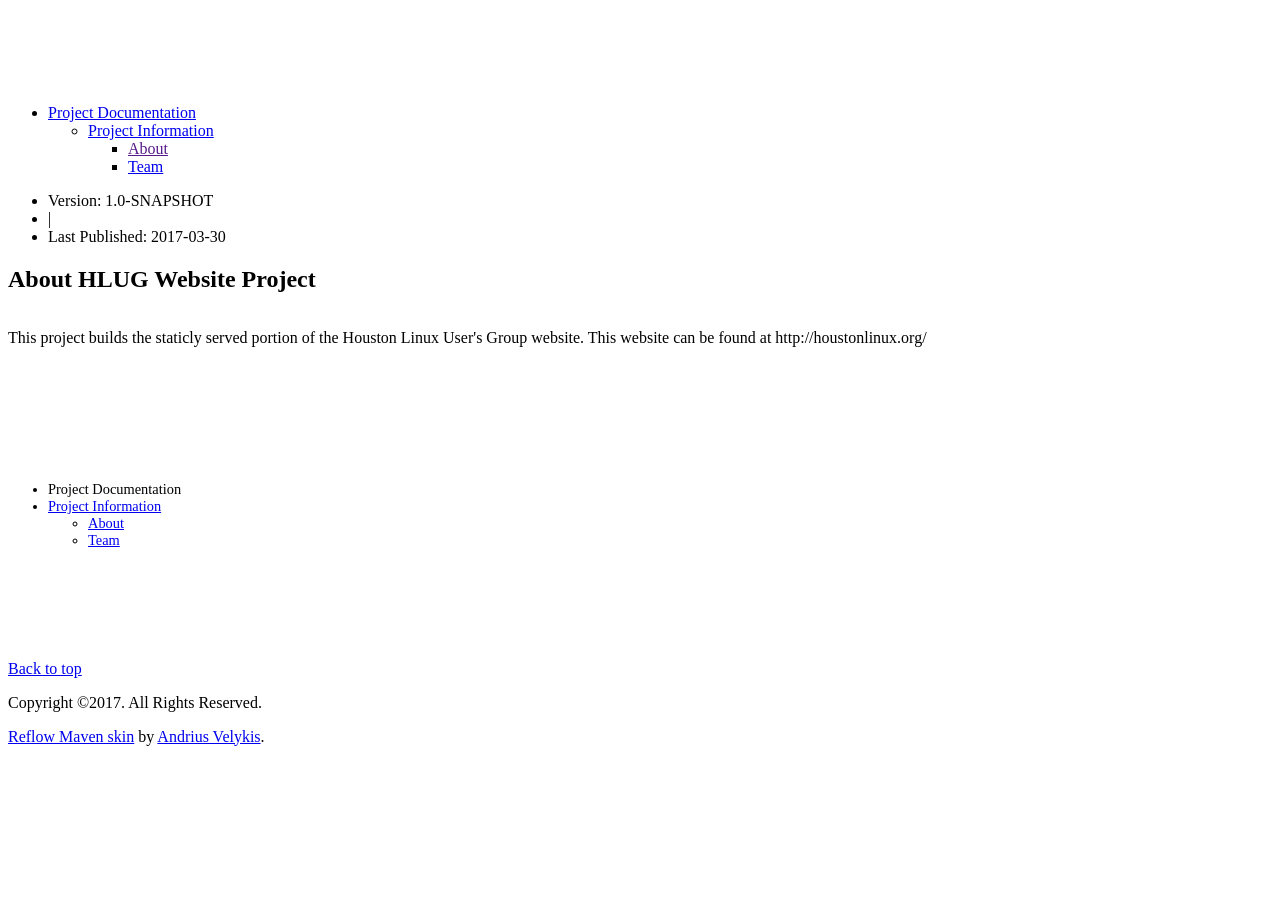
==== index.html @ 166399e0 "Creating site for 1.0-SNAPSHOT" ====
<!DOCTYPE html>
<!--
 Generated by Apache Maven Doxia at 2017-03-30
 Rendered using Reflow Maven Skin 1.1.1 (http://andriusvelykis.github.io/reflow-maven-skin)
-->
<html  xml:lang="en" lang="en">

	<head>
		<meta charset="UTF-8" />
		<title>HLUG Website Project &#x2013; About</title>
		<meta name="viewport" content="width=device-width, initial-scale=1.0" />
		<meta name="description" content="" />
		<meta http-equiv="content-language" content="en" />

		<link href="http://netdna.bootstrapcdn.com/bootswatch/2.3.2/spacelab/bootstrap.min.css" rel="stylesheet" />
		<link href="http://netdna.bootstrapcdn.com/twitter-bootstrap/2.3.1/css/bootstrap-responsive.min.css" rel="stylesheet" />
		<link href="./css/bootswatch.css" rel="stylesheet" />
		<link href="./css/reflow-skin.css" rel="stylesheet" />


		<link href="./css/lightbox.css" rel="stylesheet" />

		<link href="./css/site.css" rel="stylesheet" />
		<link href="./css/print.css" rel="stylesheet" media="print" />

		<!-- Le HTML5 shim, for IE6-8 support of HTML5 elements -->
		<!--[if lt IE 9]>
			<script src="http://html5shim.googlecode.com/svn/trunk/html5.js"></script>
		<![endif]-->



	</head>

	<body class="page-index project-website" data-spy="scroll" data-offset="60" data-target="#toc-scroll-target">

		<div class="navbar navbar-fixed-top">
			<div class="navbar-inner">
				<div class="container">
					<a class="btn btn-navbar" data-toggle="collapse" data-target="#top-nav-collapse">
						<span class="icon-bar"></span>
						<span class="icon-bar"></span>
						<span class="icon-bar"></span>
					</a>
					<div class="nav-collapse collapse" id="top-nav-collapse">
						<ul class="nav pull-right">
							<li class="dropdown active">
								<a href="#" class="dropdown-toggle" data-toggle="dropdown">Project Documentation <b class="caret"></b></a>
								<ul class="dropdown-menu">
									<li class="dropdown-submenu ">
										<a href="project-info.html" title="Project Information">Project Information</a>
										<ul class="dropdown-menu">
											<li class="active"><a href="" title="About">About</a></li>
											<li ><a href="team-list.html" title="Team">Team</a></li>
										</ul>
									</li>
								</ul>
							</li>
						</ul>
					</div><!--/.nav-collapse -->
				</div>
			</div>
		</div>

	<div class="container">

	<!-- Masthead
	================================================== -->

	<header>
		<div>
			<ul class="breadcrumb">
				<li class="projectVersion version-date">Version: 1.0-SNAPSHOT</li>
				<li class="divider">|</li>
				<li class="publishDate version-date">Last Published: 2017-03-30</li>
			</ul>
		</div>
	</header>

	<div class="main-body">
	<div class="row">
		<div class="span12">
			<div class="body-content">
<div class="section"> 
 <div class="page-header">
  <h2 id="About_HLUG_Website_Project">About HLUG Website Project</h2>
 </div> 
 <a name="About_HLUG_Website_Project"></a> 
 <p>This project builds the staticly served portion of the Houston Linux User's Group website. This website can be found at http://houstonlinux.org/</p> 
</div>
			</div>
		</div>
	</div>
	</div>

	</div><!-- /container -->

	<!-- Footer
	================================================== -->
	<footer class="well">
		<div class="container">
			<div class="row">
				<div class="span9 bottom-nav">
					<ul class="nav nav-list">
						<li class="nav-header">Project Documentation</li>
						<li >
							<a href="project-info.html" title="Project Information">Project Information <i class="icon-chevron-down"></i></a>
							<ul class="nav nav-list">
						<li class="active">
							<a href="#" title="About">About</a>
						</li>
						<li >
							<a href="team-list.html" title="Team">Team</a>
						</li>
							</ul>
						</li>
					</ul>
				</div>
			</div>
		</div>
	</footer>

	<div class="container subfooter">
		<div class="row">
			<div class="span12">
				<p class="pull-right"><a href="#">Back to top</a></p>
				<p class="copyright">Copyright &copy;2017. All Rights Reserved.</p>
				<p><a href="http://github.com/andriusvelykis/reflow-maven-skin" title="Reflow Maven skin">Reflow Maven skin</a> by <a href="http://andrius.velykis.lt" target="_blank" title="Andrius Velykis">Andrius Velykis</a>.</p>
			</div>
		</div>
	</div>

	<!-- Le javascript
	================================================== -->
	<!-- Placed at the end of the document so the pages load faster -->
	<script src="http://ajax.googleapis.com/ajax/libs/jquery/1.9.1/jquery.min.js"></script>

	<script src="http://netdna.bootstrapcdn.com/twitter-bootstrap/2.3.2/js/bootstrap.min.js"></script>
	<script src="./js/lightbox.min.js"></script>
	<script src="./js/reflow-scroll.js"></script>

	<script src="./js/reflow-skin.js"></script>

	</body>
</html>
---- css/bootswatch.css ----
body {
  padding-top: 80px;
  padding-bottom: 20px;
}

.navbar a > i {
  opacity: 0.5;
}

.navbar a:hover > i {
  opacity: 1;
}

.subhead {
  padding-bottom: 0;
  margin-bottom: 9px;
}

.subhead h1 {
  font-size: 54px;
}


@media (max-width: 480px) {

  .modal {
    position: fixed !important;
    top: 25% !important;
  }
}


@media (max-width: 767px) {

  body {
    padding-top: 0;
  }
}

/* Portrait tablet to landscape and desktop */
@media (min-width: 768px) and (max-width: 979px) {

  .thumbnail p {
    font-size: 12px;
  }

  .thumbnail .btn {
    padding: 8px 12px;
    font-size: 12px;
  }
}

@media (min-width: 768px) and (max-width: 979px) {

  /* Remove any padding from the body */
  body {
    padding-top: 0;
  }
}

@media (max-width: 980px) {

  /* Unfloat brand */
  .navbar-fixed-top .brand {
    float: left;
    margin-left: 0;
    padding-left: 10px;
    padding-right: 10px;
  }
}
---- css/reflow-skin.css ----
/* Jumps to in-page links (e.g. page.html#foo) do not honor fixed navbar.
   Use pseudo element to move them down.
   Taken from http://nicolasgallagher.com/jump-links-and-viewport-positioning/demo/#method-B
 */
h1[id]:before,
h2[id]:before,
h3[id]:before,
h4[id]:before,
h5[id]:before,
h6[id]:before,
a[name]:before {
    display:block; 
    content:""; 
    height:90px; 
    margin:-90px 0 0; 
}


/* Fixed subnav support: */

/* Fixed subnav on scroll, but only for 980px and up (sorry IE!) */
@media (min-width: 980px) {
  .navbar.affix {
    position: fixed;
    top: 40px;
    right: 0;
    left: 0;
    z-index: 1020; /* 10 less than .navbar-fixed to prevent any overlap */
    margin-bottom: 0;
  }
  
  .navbar.affix .navbar-inner {
    border-width: 0 0 1px;
    padding-right: 0;
    padding-left: 0;
    -webkit-border-radius: 0;
       -moz-border-radius: 0;
            border-radius: 0;
    -webkit-box-shadow: inset 0 -1px 0 rgba(0, 0, 0, 0.1), 0 1px 10px rgba(0, 0, 0, 0.1);
       -moz-box-shadow: inset 0 -1px 0 rgba(0, 0, 0, 0.1), 0 1px 10px rgba(0, 0, 0, 0.1);
            box-shadow: inset 0 -1px 0 rgba(0, 0, 0, 0.1), 0 1px 10px rgba(0, 0, 0, 0.1);
  }

  .navbar.affix .container {
    width: 940px;
  }
}

/* Other screen sizes navbar container width */
@media (min-width: 1200px) {
  .navbar.affix .container {
    width: 1170px;
  }
}

@media (max-width: 979px) {
  .navbar.affix {
    position: static;
  }

  /* Give a positive z-index to ToC bar, otherwise the pseudo elements before may overlap and
     make the button unclickable. */
  #toc-bar {
    position: relative;
    z-index:1020;
    margin-bottom: 20px;
  }

}

/* Fix for header links - do not color/underline them */
#banner a {
	color: inherit;
	text-decoration: inherit;
}


/* Footer */

footer.well {
  padding: 50px 0;
  margin-top: 70px;
  margin-bottom: 0;
  -webkit-border-radius: 0;
     -moz-border-radius: 0;
          border-radius: 0;
  border-right: 0;
  border-left: 0;
  font-size: 90%;
}

footer.well p,
.subfooter p {
  margin-bottom: 0;
}

.subfooter {
  padding: 30px 0;
}
---- css/site.css ----
/* You can override this file with your own styles */
---- css/print.css ----
.navbar,
.breadcrumb,
.toc-separator
#toc-bar,
#toc-sidebar,
footer,
.subfooter {
	display: none !important;
}

body {
  padding-top: 0px !important;
}

/* CSS below taken from HTML5 Boilerplate */
* {
  background: transparent !important;
  color: #000 !important; /* Black prints faster: h5bp.com/s */
  box-shadow:none !important;
  text-shadow: none !important;
}

a,
a:visited {
  text-decoration: underline;
}

a[href]:after {
  content: " (" attr(href) ")";
}

abbr[title]:after {
  content: " (" attr(title) ")";
}

/*
 * Don't show links for images, or javascript/internal links, or header links
 */

header a:after,
.ir a:after,
a[href^="javascript:"]:after,
a[href^="#"]:after {
  content: "" !important;
}

pre,
blockquote {
  border: 1px solid #999;
  page-break-inside: avoid;
}

thead {
  display: table-header-group; /* h5bp.com/t */
}

tr,
img {
  page-break-inside: avoid;
}

img {
  max-width: 100% !important;
}

@page {
  margin: 0.5cm;
}

p,
h2,
h3 {
  orphans: 3;
  widows: 3;
}

h2,
h3 {
  page-break-after: avoid;
}
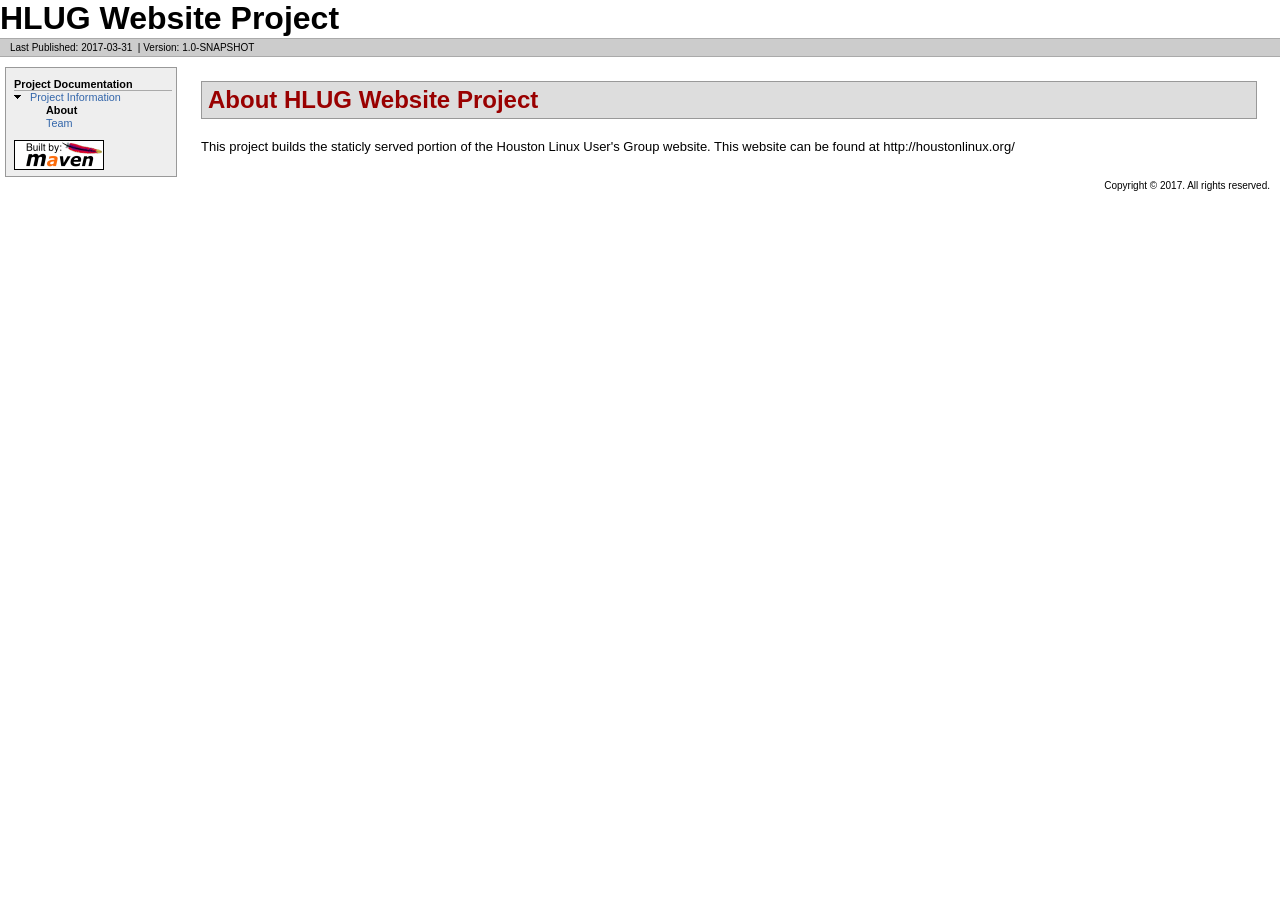
==== commit 6f5a16a1: "Creating site for 1.0-SNAPSHOT" ====
--- a/index.html
+++ b/index.html
@@ -1,146 +1,81 @@
-
-<!DOCTYPE html>
-<!--
- Generated by Apache Maven Doxia at 2017-03-30
- Rendered using Reflow Maven Skin 1.1.1 (http://andriusvelykis.github.io/reflow-maven-skin)
--->
-<html  xml:lang="en" lang="en">
-
-	<head>
-		<meta charset="UTF-8" />
-		<title>HLUG Website Project &#x2013; About</title>
-		<meta name="viewport" content="width=device-width, initial-scale=1.0" />
-		<meta name="description" content="" />
-		<meta http-equiv="content-language" content="en" />
-
-		<link href="http://netdna.bootstrapcdn.com/bootswatch/2.3.2/spacelab/bootstrap.min.css" rel="stylesheet" />
-		<link href="http://netdna.bootstrapcdn.com/twitter-bootstrap/2.3.1/css/bootstrap-responsive.min.css" rel="stylesheet" />
-		<link href="./css/bootswatch.css" rel="stylesheet" />
-		<link href="./css/reflow-skin.css" rel="stylesheet" />
-
-
-		<link href="./css/lightbox.css" rel="stylesheet" />
-
-		<link href="./css/site.css" rel="stylesheet" />
-		<link href="./css/print.css" rel="stylesheet" media="print" />
-
-		<!-- Le HTML5 shim, for IE6-8 support of HTML5 elements -->
-		<!--[if lt IE 9]>
-			<script src="http://html5shim.googlecode.com/svn/trunk/html5.js"></script>
-		<![endif]-->
-
-
-
-	</head>
-
-	<body class="page-index project-website" data-spy="scroll" data-offset="60" data-target="#toc-scroll-target">
-
-		<div class="navbar navbar-fixed-top">
-			<div class="navbar-inner">
-				<div class="container">
-					<a class="btn btn-navbar" data-toggle="collapse" data-target="#top-nav-collapse">
-						<span class="icon-bar"></span>
-						<span class="icon-bar"></span>
-						<span class="icon-bar"></span>
-					</a>
-					<div class="nav-collapse collapse" id="top-nav-collapse">
-						<ul class="nav pull-right">
-							<li class="dropdown active">
-								<a href="#" class="dropdown-toggle" data-toggle="dropdown">Project Documentation <b class="caret"></b></a>
-								<ul class="dropdown-menu">
-									<li class="dropdown-submenu ">
-										<a href="project-info.html" title="Project Information">Project Information</a>
-										<ul class="dropdown-menu">
-											<li class="active"><a href="" title="About">About</a></li>
-											<li ><a href="team-list.html" title="Team">Team</a></li>
-										</ul>
-									</li>
-								</ul>
-							</li>
-						</ul>
-					</div><!--/.nav-collapse -->
-				</div>
-			</div>
-		</div>
-
-	<div class="container">
-
-	<!-- Masthead
-	================================================== -->
-
-	<header>
-		<div>
-			<ul class="breadcrumb">
-				<li class="projectVersion version-date">Version: 1.0-SNAPSHOT</li>
-				<li class="divider">|</li>
-				<li class="publishDate version-date">Last Published: 2017-03-30</li>
-			</ul>
-		</div>
-	</header>
-
-	<div class="main-body">
-	<div class="row">
-		<div class="span12">
-			<div class="body-content">
-<div class="section"> 
- <div class="page-header">
-  <h2 id="About_HLUG_Website_Project">About HLUG Website Project</h2>
- </div> 
- <a name="About_HLUG_Website_Project"></a> 
- <p>This project builds the staticly served portion of the Houston Linux User's Group website. This website can be found at http://houstonlinux.org/</p> 
-</div>
-			</div>
-		</div>
-	</div>
-	</div>
-
-	</div><!-- /container -->
-
-	<!-- Footer
-	================================================== -->
-	<footer class="well">
-		<div class="container">
-			<div class="row">
-				<div class="span9 bottom-nav">
-					<ul class="nav nav-list">
-						<li class="nav-header">Project Documentation</li>
-						<li >
-							<a href="project-info.html" title="Project Information">Project Information <i class="icon-chevron-down"></i></a>
-							<ul class="nav nav-list">
-						<li class="active">
-							<a href="#" title="About">About</a>
-						</li>
-						<li >
-							<a href="team-list.html" title="Team">Team</a>
-						</li>
-							</ul>
-						</li>
-					</ul>
-				</div>
-			</div>
-		</div>
-	</footer>
-
-	<div class="container subfooter">
-		<div class="row">
-			<div class="span12">
-				<p class="pull-right"><a href="#">Back to top</a></p>
-				<p class="copyright">Copyright &copy;2017. All Rights Reserved.</p>
-				<p><a href="http://github.com/andriusvelykis/reflow-maven-skin" title="Reflow Maven skin">Reflow Maven skin</a> by <a href="http://andrius.velykis.lt" target="_blank" title="Andrius Velykis">Andrius Velykis</a>.</p>
-			</div>
-		</div>
-	</div>
-
-	<!-- Le javascript
-	================================================== -->
-	<!-- Placed at the end of the document so the pages load faster -->
-	<script src="http://ajax.googleapis.com/ajax/libs/jquery/1.9.1/jquery.min.js"></script>
-
-	<script src="http://netdna.bootstrapcdn.com/twitter-bootstrap/2.3.2/js/bootstrap.min.js"></script>
-	<script src="./js/lightbox.min.js"></script>
-	<script src="./js/reflow-scroll.js"></script>
-
-	<script src="./js/reflow-skin.js"></script>
-
-	</body>
+<!DOCTYPE html PUBLIC "-//W3C//DTD XHTML 1.0 Transitional//EN" "http://www.w3.org/TR/xhtml1/DTD/xhtml1-transitional.dtd">
+<!-- Generated by Apache Maven Doxia Site Renderer 1.7.4 at 2017-03-31 -->
+<html xmlns="http://www.w3.org/1999/xhtml" xml:lang="en" lang="en">
+  <head>
+    <meta http-equiv="Content-Type" content="text/html; charset=UTF-8" />
+    <title>HLUG Website Project &#x2013; About</title>
+    <style type="text/css" media="all">
+      @import url("./css/maven-base.css");
+      @import url("./css/maven-theme.css");
+      @import url("./css/site.css");
+    </style>
+    <link rel="stylesheet" href="./css/print.css" type="text/css" media="print" />
+    <meta http-equiv="Content-Language" content="en" />
+        
+        </head>
+  <body class="composite">
+    <div id="banner">
+                    <div id="bannerLeft">
+                HLUG Website Project
+                </div>
+                    <div class="clear">
+        <hr/>
+      </div>
+    </div>
+    <div id="breadcrumbs">
+          
+                <div class="xleft">
+        <span id="publishDate">Last Published: 2017-03-31</span>
+                  &nbsp;| <span id="projectVersion">Version: 1.0-SNAPSHOT</span>
+                      </div>
+            <div class="xright">      
+      </div>
+      <div class="clear">
+        <hr/>
+      </div>
+    </div>
+    <div id="leftColumn">
+      <div id="navcolumn">
+           
+                                <h5>Project Documentation</h5>
+                  <ul>
+                                                                                                <li class="expanded">
+                          <a href="project-info.html" title="Project Information">Project Information</a>
+                    <ul>
+                      <li class="none">
+            <strong>About</strong>
+          </li>
+                      <li class="none">
+                          <a href="team-list.html" title="Team">Team</a>
+            </li>
+              </ul>
+        </li>
+          </ul>
+                             <a href="http://maven.apache.org/" title="Built by Maven" class="poweredBy">
+        <img class="poweredBy" alt="Built by Maven" src="./images/logos/maven-feather.png" />
+      </a>
+                 
+            </div>
+    </div>
+    <div id="bodyColumn">
+      <div id="contentBox">
+        <div class="section">
+<h2><a name="About_HLUG_Website_Project"></a>About HLUG Website Project</h2><a name="About_HLUG_Website_Project"></a>
+<p>This project builds the staticly served portion of the Houston Linux User's Group
+    website.  This website can be found at http://houstonlinux.org/</p></div>
+      </div>
+    </div>
+    <div class="clear">
+      <hr/>
+    </div>
+    <div id="footer">
+      <div class="xright">
+              Copyright &#169;                   2017.
+          All rights reserved.    
+                  </div>
+      <div class="clear">
+        <hr/>
+      </div>
+    </div>
+  </body>
 </html>
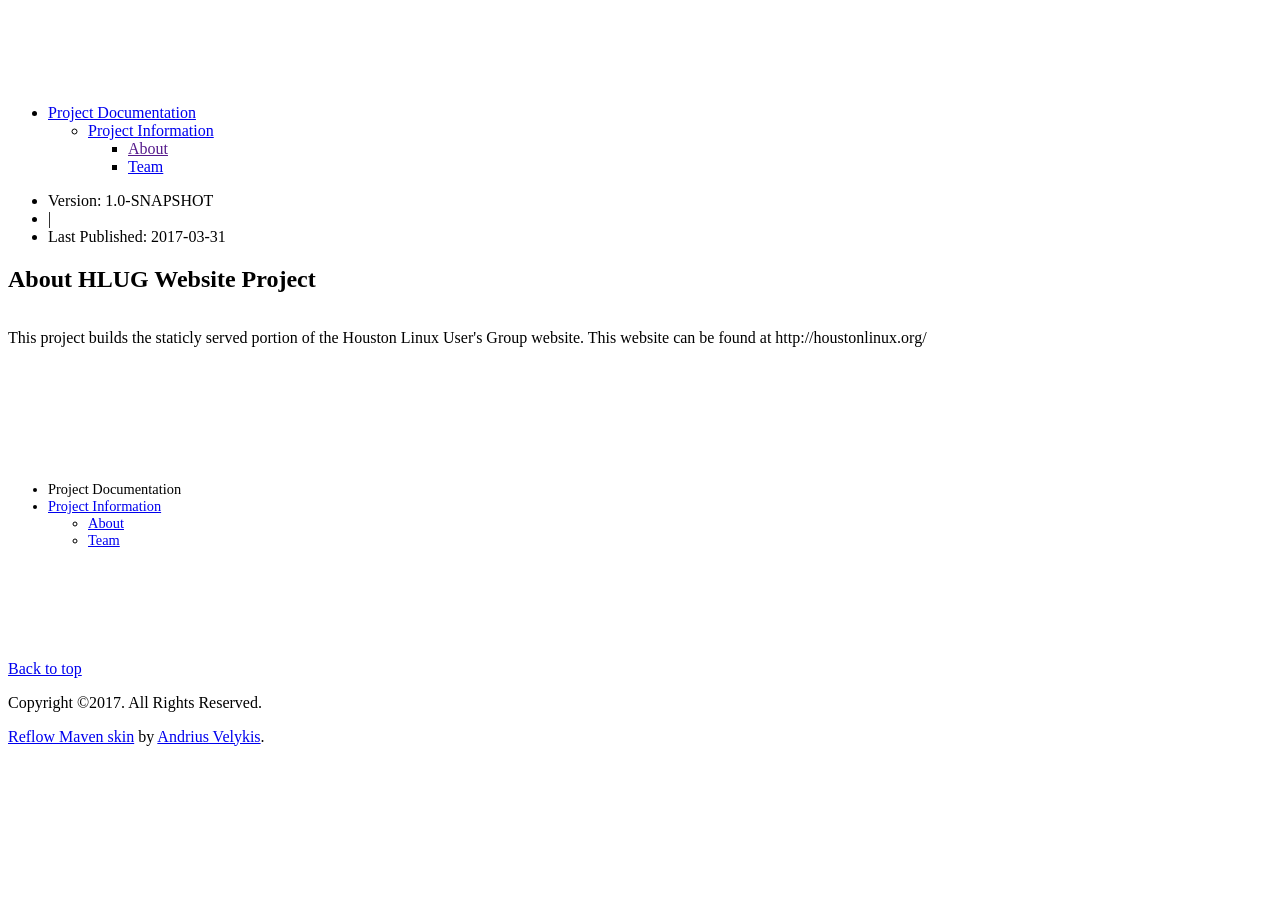
==== commit 84a8975f: "Creating site for 1.0-SNAPSHOT" ====
--- a/index.html
+++ b/index.html
@@ -1,81 +1,146 @@
-<!DOCTYPE html PUBLIC "-//W3C//DTD XHTML 1.0 Transitional//EN" "http://www.w3.org/TR/xhtml1/DTD/xhtml1-transitional.dtd">
-<!-- Generated by Apache Maven Doxia Site Renderer 1.7.4 at 2017-03-31 -->
-<html xmlns="http://www.w3.org/1999/xhtml" xml:lang="en" lang="en">
-  <head>
-    <meta http-equiv="Content-Type" content="text/html; charset=UTF-8" />
-    <title>HLUG Website Project &#x2013; About</title>
-    <style type="text/css" media="all">
-      @import url("./css/maven-base.css");
-      @import url("./css/maven-theme.css");
-      @import url("./css/site.css");
-    </style>
-    <link rel="stylesheet" href="./css/print.css" type="text/css" media="print" />
-    <meta http-equiv="Content-Language" content="en" />
-        
-        </head>
-  <body class="composite">
-    <div id="banner">
-                    <div id="bannerLeft">
-                HLUG Website Project
-                </div>
-                    <div class="clear">
-        <hr/>
-      </div>
-    </div>
-    <div id="breadcrumbs">
-          
-                <div class="xleft">
-        <span id="publishDate">Last Published: 2017-03-31</span>
-                  &nbsp;| <span id="projectVersion">Version: 1.0-SNAPSHOT</span>
-                      </div>
-            <div class="xright">      
-      </div>
-      <div class="clear">
-        <hr/>
-      </div>
-    </div>
-    <div id="leftColumn">
-      <div id="navcolumn">
-           
-                                <h5>Project Documentation</h5>
-                  <ul>
-                                                                                                <li class="expanded">
-                          <a href="project-info.html" title="Project Information">Project Information</a>
-                    <ul>
-                      <li class="none">
-            <strong>About</strong>
-          </li>
-                      <li class="none">
-                          <a href="team-list.html" title="Team">Team</a>
-            </li>
-              </ul>
-        </li>
-          </ul>
-                             <a href="http://maven.apache.org/" title="Built by Maven" class="poweredBy">
-        <img class="poweredBy" alt="Built by Maven" src="./images/logos/maven-feather.png" />
-      </a>
-                 
-            </div>
-    </div>
-    <div id="bodyColumn">
-      <div id="contentBox">
-        <div class="section">
-<h2><a name="About_HLUG_Website_Project"></a>About HLUG Website Project</h2><a name="About_HLUG_Website_Project"></a>
-<p>This project builds the staticly served portion of the Houston Linux User's Group
-    website.  This website can be found at http://houstonlinux.org/</p></div>
-      </div>
-    </div>
-    <div class="clear">
-      <hr/>
-    </div>
-    <div id="footer">
-      <div class="xright">
-              Copyright &#169;                   2017.
-          All rights reserved.    
-                  </div>
-      <div class="clear">
-        <hr/>
-      </div>
-    </div>
-  </body>
+
+<!DOCTYPE html>
+<!--
+ Generated by Apache Maven Doxia at 2017-03-31
+ Rendered using Reflow Maven Skin @project.version@ (http://andriusvelykis.github.io/reflow-maven-skin)
+-->
+<html  xml:lang="en" lang="en">
+
+	<head>
+		<meta charset="UTF-8" />
+		<title>HLUG Website Project &#x2013; About</title>
+		<meta name="viewport" content="width=device-width, initial-scale=1.0" />
+		<meta name="description" content="" />
+		<meta http-equiv="content-language" content="en" />
+
+		<link href="https://netdna.bootstrapcdn.com/bootswatch/2.3.2/spacelab/bootstrap.min.css" rel="stylesheet" />
+		<link href="https://netdna.bootstrapcdn.com/twitter-bootstrap/2.3.1/css/bootstrap-responsive.min.css" rel="stylesheet" />
+		<link href="./css/bootswatch.css" rel="stylesheet" />
+		<link href="./css/reflow-skin.css" rel="stylesheet" />
+
+
+		<link href="./css/lightbox.css" rel="stylesheet" />
+
+		<link href="./css/site.css" rel="stylesheet" />
+		<link href="./css/print.css" rel="stylesheet" media="print" />
+
+		<!-- Le HTML5 shim, for IE6-8 support of HTML5 elements -->
+		<!--[if lt IE 9]>
+			<script src="http://html5shim.googlecode.com/svn/trunk/html5.js"></script>
+		<![endif]-->
+
+
+
+	</head>
+
+	<body class="page-index project-website" data-spy="scroll" data-offset="60" data-target="#toc-scroll-target">
+
+		<div class="navbar navbar-fixed-top">
+			<div class="navbar-inner">
+				<div class="container">
+					<a class="btn btn-navbar" data-toggle="collapse" data-target="#top-nav-collapse">
+						<span class="icon-bar"></span>
+						<span class="icon-bar"></span>
+						<span class="icon-bar"></span>
+					</a>
+					<div class="nav-collapse collapse" id="top-nav-collapse">
+						<ul class="nav pull-right">
+							<li class="dropdown active">
+								<a href="#" class="dropdown-toggle" data-toggle="dropdown">Project Documentation <b class="caret"></b></a>
+								<ul class="dropdown-menu">
+									<li class="dropdown-submenu ">
+										<a href="project-info.html" title="Project Information">Project Information</a>
+										<ul class="dropdown-menu">
+											<li class="active"><a href="" title="About">About</a></li>
+											<li ><a href="team-list.html" title="Team">Team</a></li>
+										</ul>
+									</li>
+								</ul>
+							</li>
+						</ul>
+					</div><!--/.nav-collapse -->
+				</div>
+			</div>
+		</div>
+
+	<div class="container">
+
+	<!-- Masthead
+	================================================== -->
+
+	<header>
+		<div>
+			<ul class="breadcrumb">
+				<li class="projectVersion version-date">Version: 1.0-SNAPSHOT</li>
+				<li class="divider">|</li>
+				<li class="publishDate version-date">Last Published: 2017-03-31</li>
+			</ul>
+		</div>
+	</header>
+
+	<div class="main-body">
+	<div class="row">
+		<div class="span12">
+			<div class="body-content">
+<div class="section"> 
+ <div class="page-header">
+  <h2 id="About_HLUG_Website_Project">About HLUG Website Project</h2>
+ </div> 
+ <a name="About_HLUG_Website_Project"></a> 
+ <p>This project builds the staticly served portion of the Houston Linux User's Group website. This website can be found at http://houstonlinux.org/</p> 
+</div>
+			</div>
+		</div>
+	</div>
+	</div>
+
+	</div><!-- /container -->
+
+	<!-- Footer
+	================================================== -->
+	<footer class="well">
+		<div class="container">
+			<div class="row">
+				<div class="span9 bottom-nav">
+					<ul class="nav nav-list">
+						<li class="nav-header">Project Documentation</li>
+						<li >
+							<a href="project-info.html" title="Project Information">Project Information <i class="icon-chevron-down"></i></a>
+							<ul class="nav nav-list">
+						<li class="active">
+							<a href="#" title="About">About</a>
+						</li>
+						<li >
+							<a href="team-list.html" title="Team">Team</a>
+						</li>
+							</ul>
+						</li>
+					</ul>
+				</div>
+			</div>
+		</div>
+	</footer>
+
+	<div class="container subfooter">
+		<div class="row">
+			<div class="span12">
+				<p class="pull-right"><a href="#">Back to top</a></p>
+				<p class="copyright">Copyright &copy;2017. All Rights Reserved.</p>
+				<p><a href="http://github.com/andriusvelykis/reflow-maven-skin" title="Reflow Maven skin">Reflow Maven skin</a> by <a href="http://andrius.velykis.lt" target="_blank" title="Andrius Velykis">Andrius Velykis</a>.</p>
+			</div>
+		</div>
+	</div>
+
+	<!-- Le javascript
+	================================================== -->
+	<!-- Placed at the end of the document so the pages load faster -->
+	<script src="https://ajax.googleapis.com/ajax/libs/jquery/1.9.1/jquery.min.js"></script>
+
+	<script src="https://netdna.bootstrapcdn.com/twitter-bootstrap/2.3.2/js/bootstrap.min.js"></script>
+	<script src="./js/lightbox.min.js"></script>
+	<script src="./js/reflow-scroll.js"></script>
+
+	<script src="./js/reflow-skin.js"></script>
+
+	</body>
 </html>
--- a/css/bootswatch.css
+++ b/css/bootswatch.css
@@ -0,0 +1,70 @@
+body {
+  padding-top: 80px;
+  padding-bottom: 20px;
+}
+
+.navbar a > i {
+  opacity: 0.5;
+}
+
+.navbar a:hover > i {
+  opacity: 1;
+}
+
+.subhead {
+  padding-bottom: 0;
+  margin-bottom: 9px;
+}
+
+.subhead h1 {
+  font-size: 54px;
+}
+
+
+@media (max-width: 480px) {
+
+  .modal {
+    position: fixed !important;
+    top: 25% !important;
+  }
+}
+
+
+@media (max-width: 767px) {
+
+  body {
+    padding-top: 0;
+  }
+}
+
+/* Portrait tablet to landscape and desktop */
+@media (min-width: 768px) and (max-width: 979px) {
+
+  .thumbnail p {
+    font-size: 12px;
+  }
+
+  .thumbnail .btn {
+    padding: 8px 12px;
+    font-size: 12px;
+  }
+}
+
+@media (min-width: 768px) and (max-width: 979px) {
+
+  /* Remove any padding from the body */
+  body {
+    padding-top: 0;
+  }
+}
+
+@media (max-width: 980px) {
+
+  /* Unfloat brand */
+  .navbar-fixed-top .brand {
+    float: left;
+    margin-left: 0;
+    padding-left: 10px;
+    padding-right: 10px;
+  }
+}
--- a/css/reflow-skin.css
+++ b/css/reflow-skin.css
@@ -0,0 +1,99 @@
+/* Jumps to in-page links (e.g. page.html#foo) do not honor fixed navbar.
+   Use pseudo element to move them down.
+   Taken from http://nicolasgallagher.com/jump-links-and-viewport-positioning/demo/#method-B
+ */
+h1[id]:before,
+h2[id]:before,
+h3[id]:before,
+h4[id]:before,
+h5[id]:before,
+h6[id]:before,
+a[name]:before {
+    display:block; 
+    content:""; 
+    height:90px; 
+    margin:-90px 0 0; 
+}
+
+
+/* Fixed subnav support: */
+
+/* Fixed subnav on scroll, but only for 980px and up (sorry IE!) */
+@media (min-width: 980px) {
+  .navbar.affix {
+    position: fixed;
+    top: 40px;
+    right: 0;
+    left: 0;
+    z-index: 1020; /* 10 less than .navbar-fixed to prevent any overlap */
+    margin-bottom: 0;
+  }
+  
+  .navbar.affix .navbar-inner {
+    border-width: 0 0 1px;
+    padding-right: 0;
+    padding-left: 0;
+    -webkit-border-radius: 0;
+       -moz-border-radius: 0;
+            border-radius: 0;
+    -webkit-box-shadow: inset 0 -1px 0 rgba(0, 0, 0, 0.1), 0 1px 10px rgba(0, 0, 0, 0.1);
+       -moz-box-shadow: inset 0 -1px 0 rgba(0, 0, 0, 0.1), 0 1px 10px rgba(0, 0, 0, 0.1);
+            box-shadow: inset 0 -1px 0 rgba(0, 0, 0, 0.1), 0 1px 10px rgba(0, 0, 0, 0.1);
+  }
+
+  .navbar.affix .container {
+    width: 940px;
+  }
+}
+
+/* Other screen sizes navbar container width */
+@media (min-width: 1200px) {
+  .navbar.affix .container {
+    width: 1170px;
+  }
+}
+
+@media (max-width: 979px) {
+  .navbar.affix {
+    position: static;
+  }
+
+  /* Give a positive z-index to ToC bar, otherwise the pseudo elements before may overlap and
+     make the button unclickable. */
+  #toc-bar {
+    position: relative;
+    z-index:1020;
+    margin-bottom: 20px;
+  }
+
+}
+
+/* Fix for header links - do not color/underline them */
+#banner a {
+	color: inherit;
+	text-decoration: inherit;
+}
+
+
+/* Footer */
+
+footer.well {
+  padding: 50px 0;
+  margin-top: 70px;
+  margin-bottom: 0;
+  -webkit-border-radius: 0;
+     -moz-border-radius: 0;
+          border-radius: 0;
+  border-right: 0;
+  border-left: 0;
+  font-size: 90%;
+}
+
+footer.well p,
+.subfooter p {
+  margin-bottom: 0;
+}
+
+.subfooter {
+  padding: 30px 0;
+}
--- a/css/site.css
+++ b/css/site.css
@@ -0,0 +1 @@
+/* You can override this file with your own styles */
